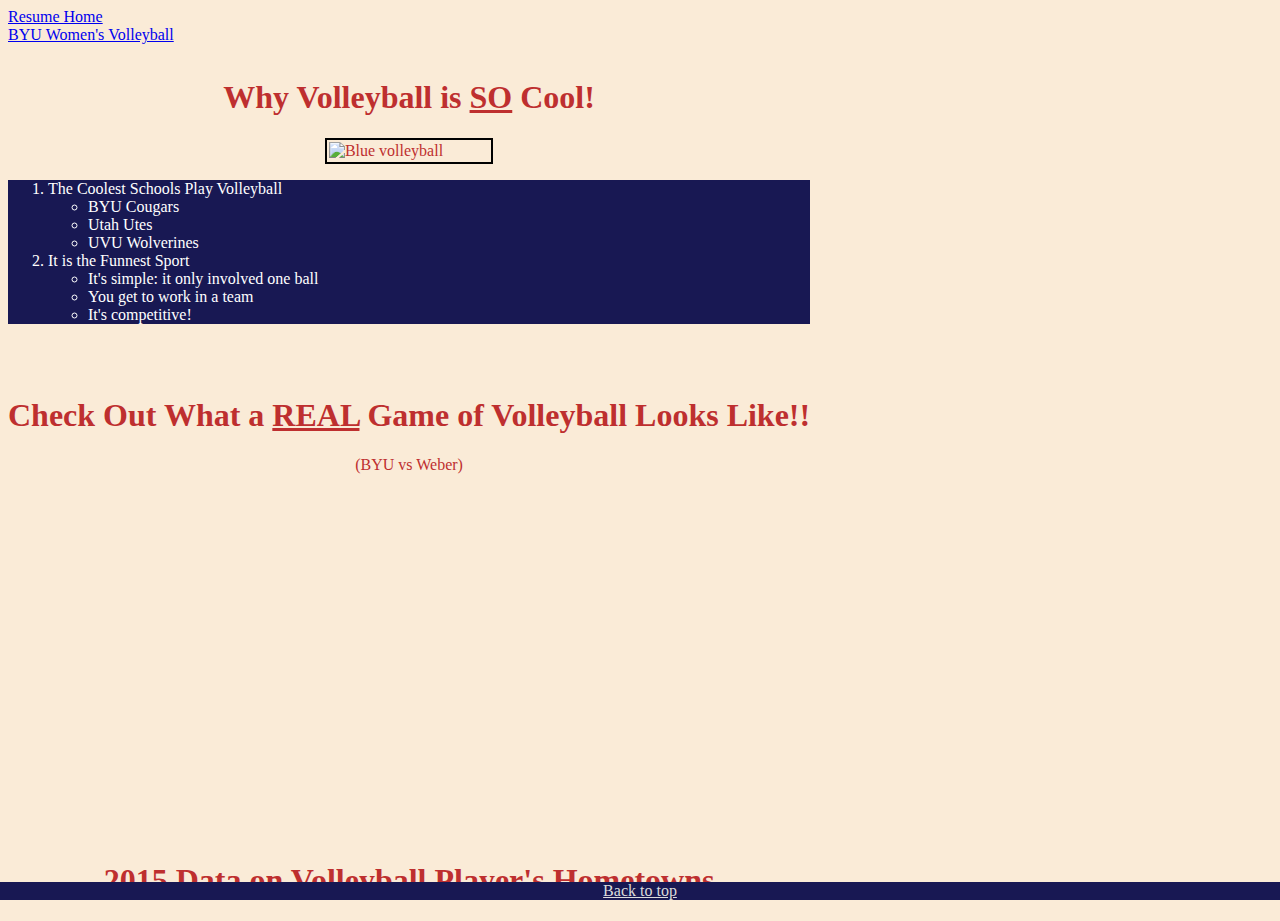
==== js/scratch.html @ 15bc3b97 "Add files via upload" ====
<!DOCTYPE html>
<html lang="en">

<head>
    <meta charset="UTF-8">
    <meta name="viewport" content="width=device-width, initial-scale=1.0">
    <title>Volleyball</title>
    <link rel="stylesheet" href="../css/scratch.css">
</head>

<body>
    <!--Header information-->
    <div class="common header">
        <a href="../index.html">Resume&nbspHome</a>
        <a href="https://byucougars.com/sports/womens-volleyball" target="_blank">BYU&nbspWomen's&nbspVolleyball</a>

    </div>
    <!--Footer information-->
    <div class="common footer">
        <a href="#dash">Back to top</a>
    </div>
    <!--Mainbody information-->
    <div class="common mainbody">
        <!--Adding on-page link-->
        <p>
        <h1 id="dash">Why Volleyball is&nbsp<span class="underline">SO</span>&nbspCool!</h1>
        </p>
        <img src="https://i5.walmartimages.com/asr/369d3742-4d3b-424e-97ee-2fc69f1e54d6.c5ecf5fbcbdd065be59c464fd07b42c0.jpeg"
            alt="Blue volleyball">
        <!--Lists-->
        <ol>
            <li>The Coolest Schools Play Volleyball
                <ul>
                    <li>BYU Cougars</li>
                    <li>Utah Utes</li>
                    <li>UVU Wolverines</li>
                </ul>
            </li>
            <li>It is the Funnest Sport
                <ul>
                    <li>It's simple: it only involved one ball</li>
                    <li>You get to work in a team</li>
                    <li>It's competitive!</li>
                </ul>
            </li>
        </ol>
        <!--Adding breaks-->
        <br><br>
        <!--Adding the video-->
        <h1>Check Out What a <span class="underline">REAL</span> Game of Volleyball Looks Like!!</h1>
        <p class="centertext">(BYU vs Weber)</p>
        <iframe width="560" height="315" class="centerme"
            src="https://www.youtube.com/embed/QHYI0nQ-H2A?si=BPqHP2livG-iv655" title="YouTube video player"
            frameborder="0"
            allow="accelerometer; autoplay; clipboard-write; encrypted-media; gyroscope; picture-in-picture; web-share"
            allowfullscreen></iframe>
        <!--Adding breaks-->
        <br><br>
        <!--Adding Tableau map-->
        <h1>2015 Data on Volleyball Player's Hometowns</h1>
        <div class='tableauPlaceholder' id='viz1702320219758' style='position: relative'><noscript><a href='#'><img
                        alt='usmap '
                        src='https:&#47;&#47;public.tableau.com&#47;static&#47;images&#47;20&#47;2015-volleyball-hometown-states&#47;usmap&#47;1_rss.png'
                        style='border: none' /></a></noscript><object class='tableauViz' style='display:none;'>
                <param name='host_url' value='https%3A%2F%2Fpublic.tableau.com%2F' />
                <param name='embed_code_version' value='3' />
                <param name='site_root' value='' />
                <param name='name' value='2015-volleyball-hometown-states&#47;usmap' />
                <param name='tabs' value='no' />
                <param name='toolbar' value='yes' />
                <param name='static_image'
                    value='https:&#47;&#47;public.tableau.com&#47;static&#47;images&#47;20&#47;2015-volleyball-hometown-states&#47;usmap&#47;1.png' />
                <param name='animate_transition' value='yes' />
                <param name='display_static_image' value='yes' />
                <param name='display_spinner' value='yes' />
                <param name='display_overlay' value='yes' />
                <param name='display_count' value='yes' />
                <param name='language' value='en-US' />
            </object></div>
        <script
            type='text/javascript'>                    var divElement = document.getElementById('viz1702320219758'); var vizElement = divElement.getElementsByTagName('object')[0]; vizElement.style.width = '1050px'; vizElement.style.height = '609px'; var scriptElement = document.createElement('script'); scriptElement.src = 'https://public.tableau.com/javascripts/api/viz_v1.js'; vizElement.parentNode.insertBefore(scriptElement, vizElement);                </script>

    </div>

</body>

</html>
---- css/scratch.css ----
body {
    background-color: antiquewhite;
    color: rgb(190, 47, 47);
    font-family: "Comic Sans MS", Georgia, Times, "Times New Roman", serif;
    position: absolute;

}

img {
    border: 2px solid black;
    padding: 2px;
    max-width: 20%;
    height: auto;
    display: block;
    margin-left: auto;
    margin-right: auto;
}

.centerme {
    display: block;
    margin-left: auto;
    margin-right: auto;
}

h1 {
    text-align: center;
    white-space: nowrap;
    font-family: 'Times New Roman', Times, serif;
}

ol {
    background-color: rgb(24, 24, 83);
    color: white;
}

.common {
    position: absolute;
    display: block;
}

.footer {
    z-index: 1;
    position: fixed;
    left: 0px;
    right: 0px;
    bottom: 0px;
    display: block;
    text-align: center;
    background-color: rgb(24, 24, 83);
}

.header {
    top: 0px;
    left: 0px;
    right: 0px;
    height: 15px;
    width: 100%;

}

.mainbody {
    top: 50px;

}

.underline {
    text-decoration: underline;
}

.centertext {
    text-align: center;
}

.footer a {
    color: gainsboro;
}
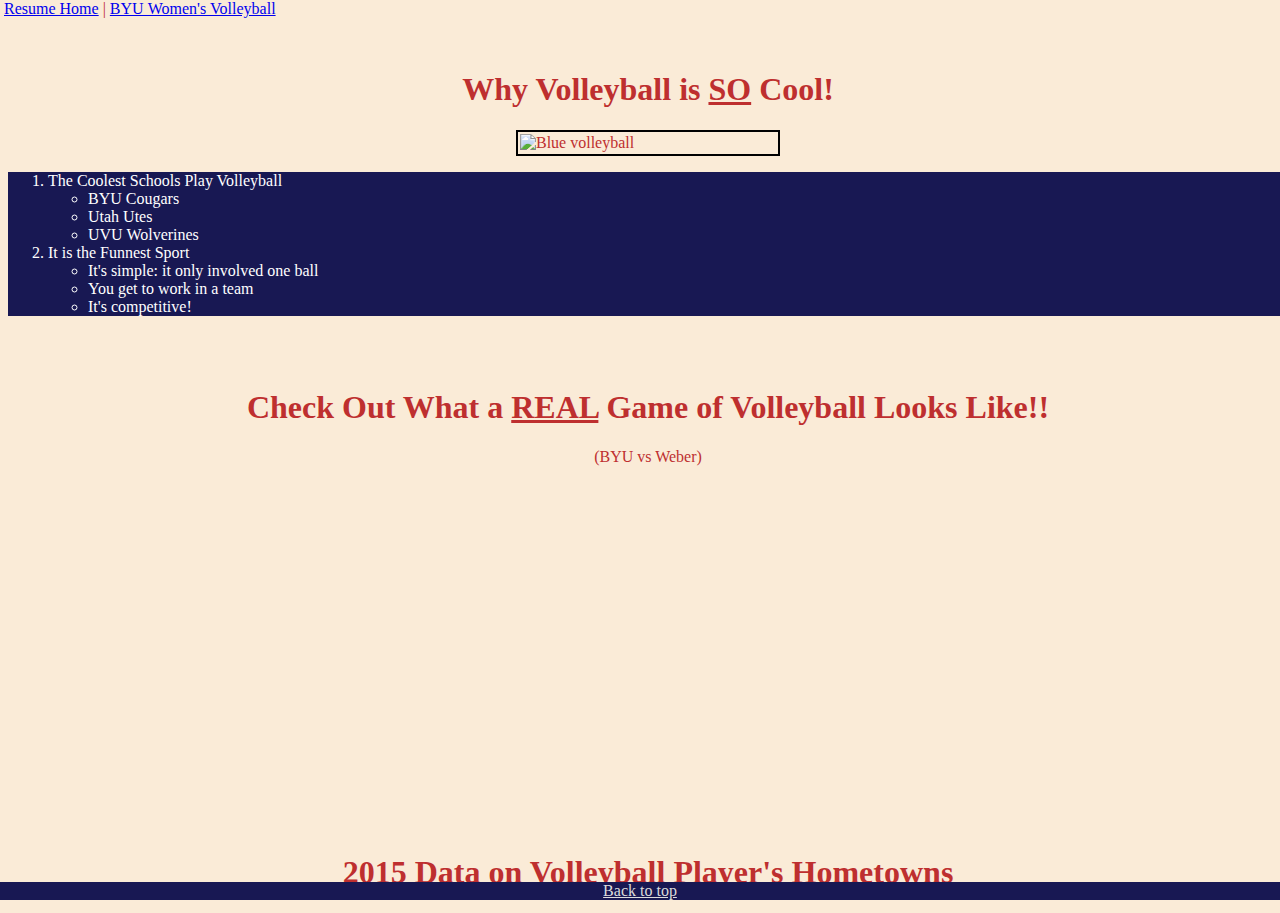
==== commit a0137935: "Add files via upload" ====
--- a/js/scratch.html
+++ b/js/scratch.html
@@ -3,7 +3,7 @@
 
 <head>
     <meta charset="UTF-8">
-    <meta name="viewport" content="width=device-width, initial-scale=1.0">
+    <meta name="viewport" content="width=device-width, initial-scale=1.0 shrink-to-fit=yes">
     <title>Volleyball</title>
     <link rel="stylesheet" href="../css/scratch.css">
 </head>
@@ -11,7 +11,7 @@
 <body>
     <!--Header information-->
     <div class="common header">
-        <a href="../index.html">Resume&nbspHome</a>
+        <span>&nbsp</span><a href="../index.html">Resume&nbspHome</a> |
         <a href="https://byucougars.com/sports/womens-volleyball" target="_blank">BYU&nbspWomen's&nbspVolleyball</a>
 
     </div>
@@ -27,6 +27,9 @@
         </p>
         <img src="https://i5.walmartimages.com/asr/369d3742-4d3b-424e-97ee-2fc69f1e54d6.c5ecf5fbcbdd065be59c464fd07b42c0.jpeg"
             alt="Blue volleyball">
+           
+        
+        
         <!--Lists-->
         <ol>
             <li>The Coolest Schools Play Volleyball
@@ -58,7 +61,7 @@
         <br><br>
         <!--Adding Tableau map-->
         <h1>2015 Data on Volleyball Player's Hometowns</h1>
-        <div class='tableauPlaceholder' id='viz1702320219758' style='position: relative'><noscript><a href='#'><img
+        <div class='tableauPlaceholder centerme' id='viz1702320219758' style='position: relative'><noscript><a href='#'><img
                         alt='usmap '
                         src='https:&#47;&#47;public.tableau.com&#47;static&#47;images&#47;20&#47;2015-volleyball-hometown-states&#47;usmap&#47;1_rss.png'
                         style='border: none' /></a></noscript><object class='tableauViz' style='display:none;'>
--- a/css/scratch.css
+++ b/css/scratch.css
@@ -2,7 +2,7 @@
     background-color: antiquewhite;
     color: rgb(190, 47, 47);
     font-family: "Comic Sans MS", Georgia, Times, "Times New Roman", serif;
-    position: absolute;
+    /* position: absolute; */
 
 }
 
@@ -31,11 +31,15 @@
 ol {
     background-color: rgb(24, 24, 83);
     color: white;
+    right: 20px;
 }
 
 .common {
     position: absolute;
     display: block;
+    width: 100%;
+    margin-left: auto;
+    margin-right: auto;
 }
 
 .footer {
